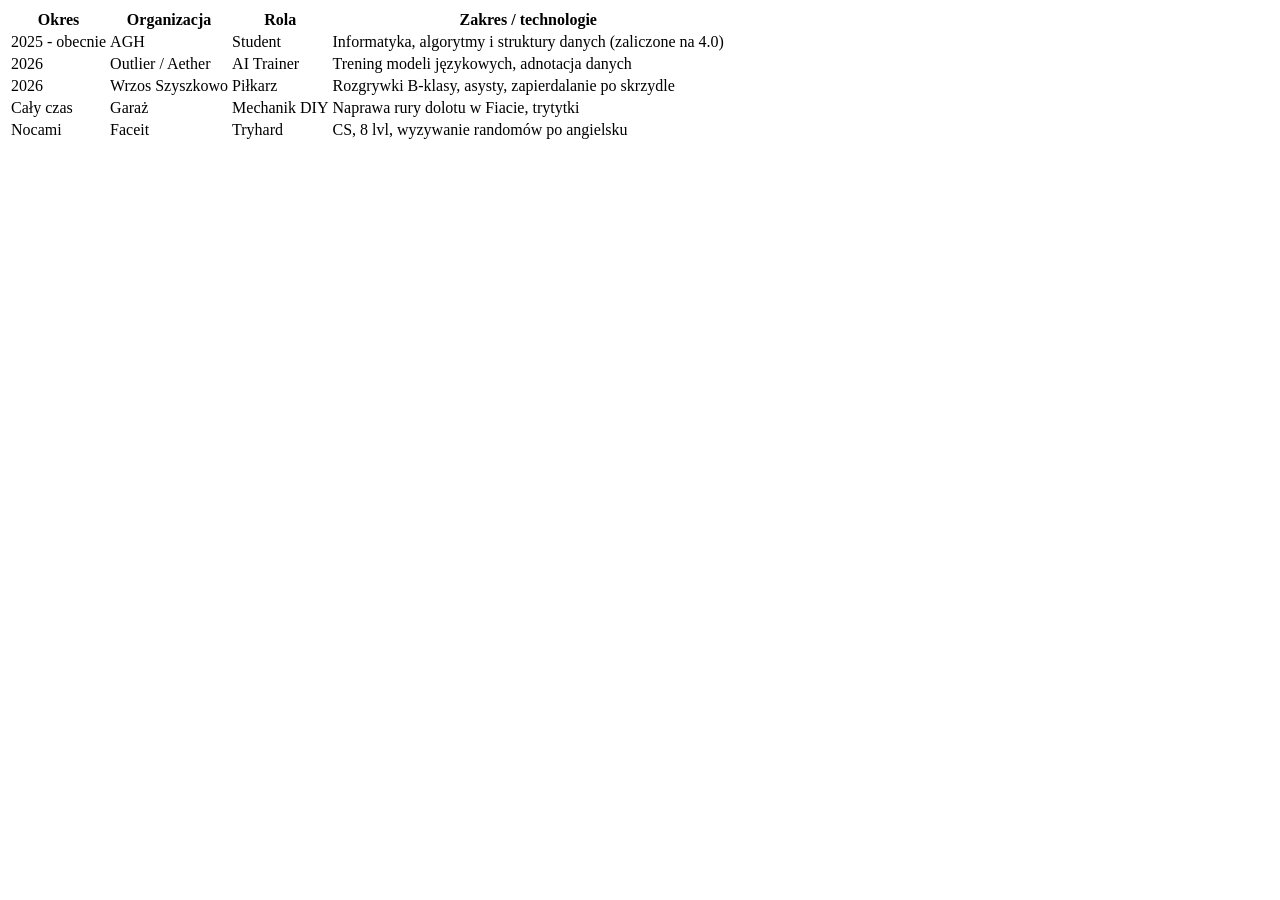
==== lab-01/experience.html @ 072d48a2 "porzadki" ====
<!DOCTYPE html>
<html lang="pl">
<head>
    <meta charset="UTF-8">
    <title>Ćwiczenie 2 - Doświadczenie</title>
    <link rel="stylesheet" href="style.css">
</head>
<body>
    <table>
        <thead>
            <tr>
                <th>Okres</th>
                <th>Organizacja</th>
                <th>Rola</th>
                <th>Zakres / technologie</th>
            </tr>
        </thead>
        <tbody>
            <tr>
                <td>2025 - obecnie</td>
                <td>AGH</td>
                <td>Student</td>
                <td>Informatyka, algorytmy i struktury danych (zaliczone na 4.0)</td>
            </tr>
            <tr>
                <td>2026</td>
                <td>Outlier / Aether</td>
                <td>AI Trainer</td>
                <td>Trening modeli językowych, adnotacja danych</td>
            </tr>
            <tr>
                <td>2026</td>
                <td>Wrzos Szyszkowo</td>
                <td>Piłkarz</td>
                <td>Rozgrywki B-klasy, asysty, zapierdalanie po skrzydle</td>
            </tr>
            <tr>
                <td>Cały czas</td>
                <td>Garaż</td>
                <td>Mechanik DIY</td>
                <td>Naprawa rury dolotu w Fiacie, trytytki</td>
            </tr>
            <tr>
                <td>Nocami</td>
                <td>Faceit</td>
                <td>Tryhard</td>
                <td>CS, 8 lvl, wyzywanie randomów po angielsku</td>
            </tr>
        </tbody>
    </table>
</body>
</html>
---- lab-01/style.css ----
.autor {
    font-weight: bold;
    color: #ff4500;
    font-size: 20px;
}
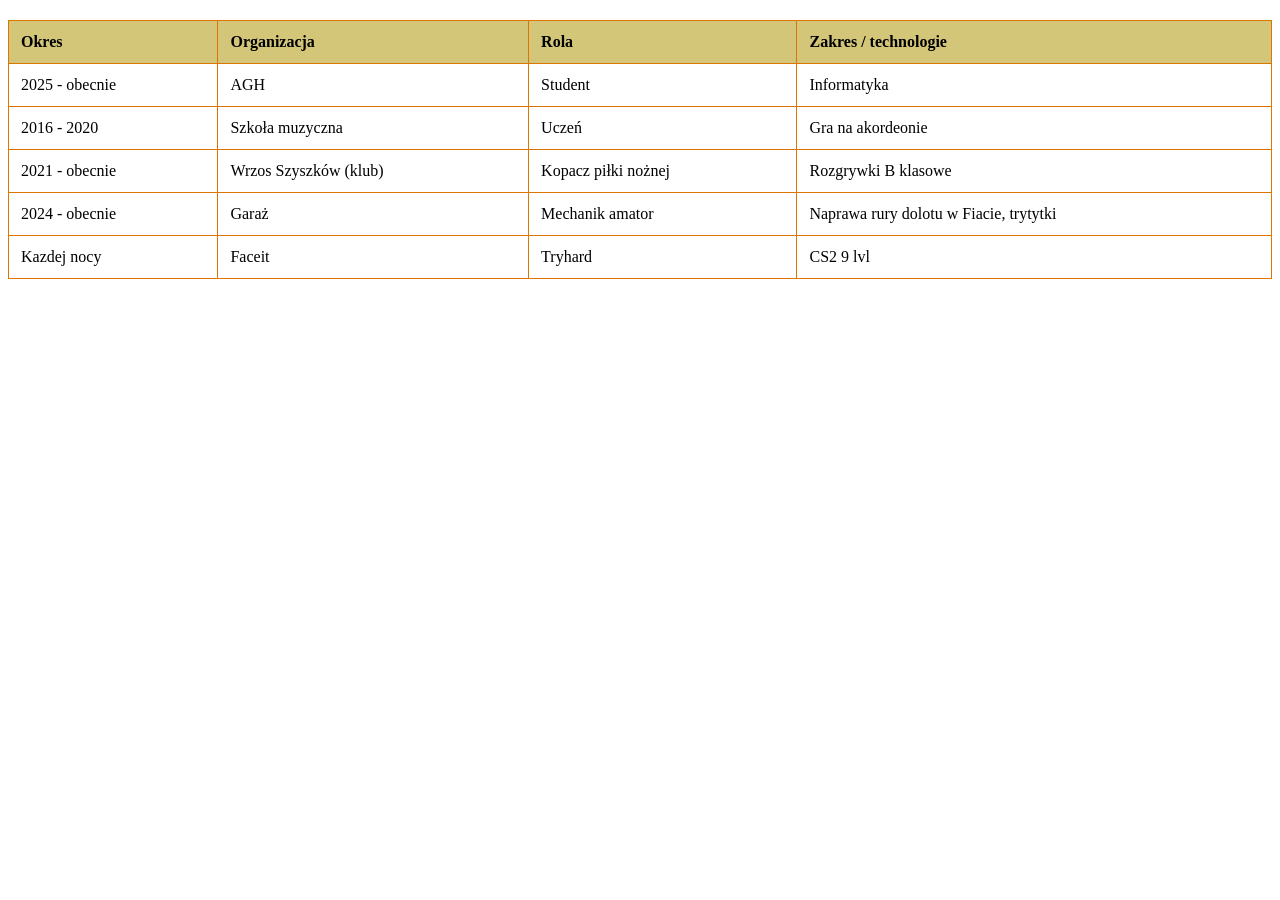
==== commit 6c6592fe: "Ostatecznie gotowe" ====
--- a/lab-01/experience.html
+++ b/lab-01/experience.html
@@ -2,7 +2,7 @@
 <html lang="pl">
 <head>
     <meta charset="UTF-8">
-    <title>Ćwiczenie 2 - Doświadczenie</title>
+    <title>Ćwiczenie 2</title>
     <link rel="stylesheet" href="style.css">
 </head>
 <body>
@@ -20,31 +20,31 @@
                 <td>2025 - obecnie</td>
                 <td>AGH</td>
                 <td>Student</td>
-                <td>Informatyka, algorytmy i struktury danych (zaliczone na 4.0)</td>
+                <td>Informatyka</td>
             </tr>
             <tr>
-                <td>2026</td>
-                <td>Outlier / Aether</td>
-                <td>AI Trainer</td>
-                <td>Trening modeli językowych, adnotacja danych</td>
+                <td>2016 - 2020</td>
+                <td>Szkoła muzyczna</td>
+                <td>Uczeń</td>
+                <td>Gra na akordeonie</td>
             </tr>
             <tr>
-                <td>2026</td>
-                <td>Wrzos Szyszkowo</td>
-                <td>Piłkarz</td>
-                <td>Rozgrywki B-klasy, asysty, zapierdalanie po skrzydle</td>
+                <td>2021 - obecnie</td>
+                <td>Wrzos Szyszków (klub)</td>
+                <td>Kopacz piłki nożnej</td>
+                <td>Rozgrywki B klasowe</td>
             </tr>
             <tr>
-                <td>Cały czas</td>
+                <td>2024 - obecnie</td>
                 <td>Garaż</td>
-                <td>Mechanik DIY</td>
+                <td>Mechanik amator</td>
                 <td>Naprawa rury dolotu w Fiacie, trytytki</td>
             </tr>
             <tr>
-                <td>Nocami</td>
+                <td>Kazdej nocy</td>
                 <td>Faceit</td>
                 <td>Tryhard</td>
-                <td>CS, 8 lvl, wyzywanie randomów po angielsku</td>
+                <td>CS2 9 lvl</td>
             </tr>
         </tbody>
     </table>
--- a/lab-01/style.css
+++ b/lab-01/style.css
@@ -1,5 +1,55 @@
 .autor {
     font-weight: bold;
+    color: #35c315;
+    font-size: 20px;
+}
+
+table {
+    width: 100%;
+    border-collapse: collapse; 
+    margin-top: 20px;
+}
+
+th, td {
+    border: 1px solid #dd7505; 
+    padding: 12px; 
+    text-align: left;
+}
+
+th {
+    background-color: #d4c679;
+}
+
+.galeria {
+    display: flex; 
+    flex-wrap: wrap; 
+    gap: 20px; 
+}
+
+.kafelek {
+    width: 100px;
+    height: 100px;
+    background-color: #7a71ff;
+    color: rgb(253, 252, 255);
+}
+
+.kafelek img {
+    width: 100%;
+    height: 100%;
+    object-fit: cover;
+}
+
+a {
+    color: #007bff;
+    text-decoration: none;
+    font-size: 18px;
+}
+
+a:hover {
     color: #ff4500;
-    font-size: 20px;
+    text-decoration: underline;
+}
+
+ol {
+    line-height: 1.8;
 }
